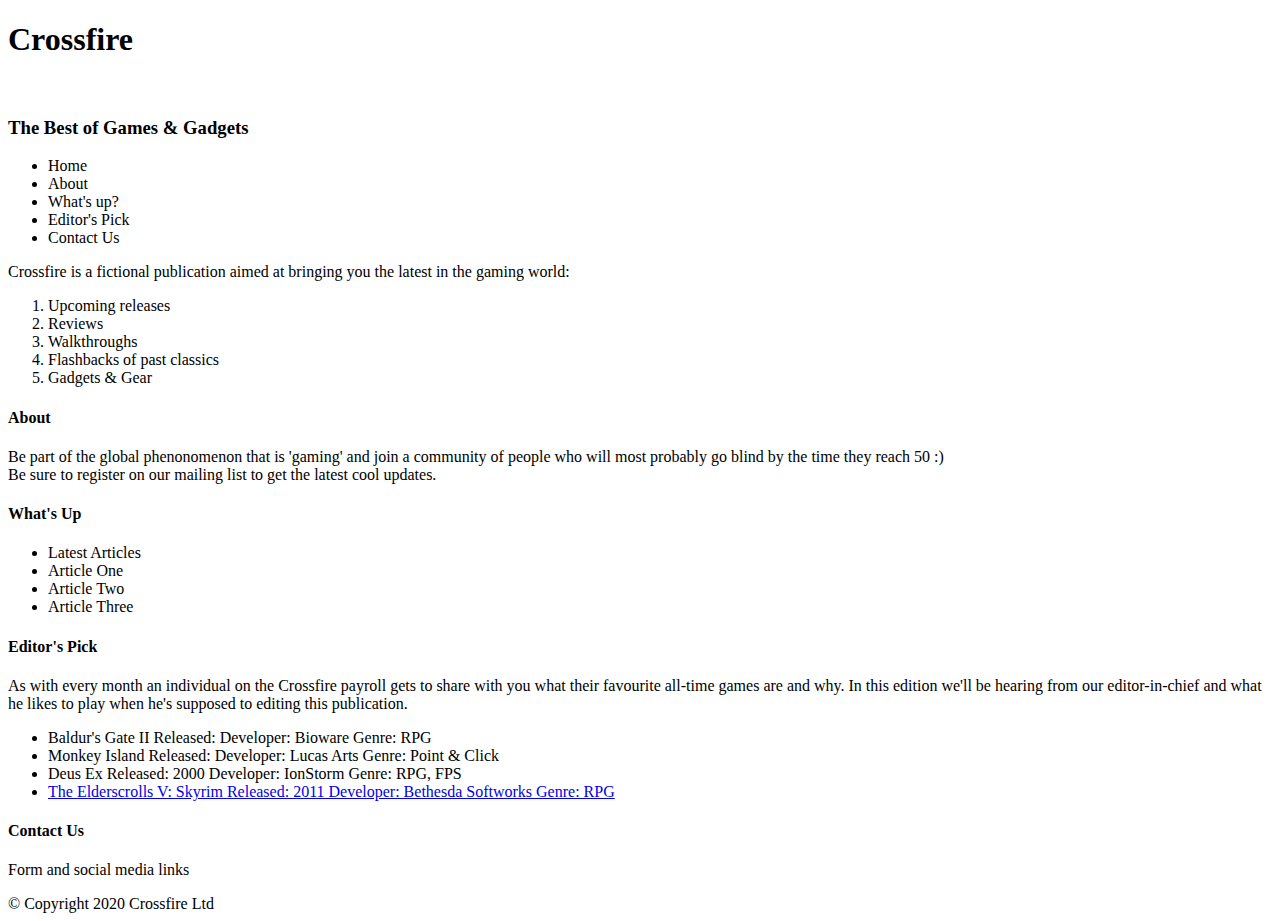
==== Crossfire/index.html @ b5f0ce8d "Update index.html" ====
<!DOCTYPE html>
<html>
  <head> </head>
  <body>
    <header>
      <h1>Crossfire</h1>
      <br />
      <h3>The Best of Games & Gadgets</h3>
    </header>
    <section>
      <ul>
        <li>Home</li>
        <li>About</li>

        <li>What's up?</li>
        <li>Editor's Pick</li>
        <li>Contact Us</li>
      </ul>
    </section>
    <section>
      <p>
        Crossfire is a fictional publication aimed at bringing you the latest in
        the gaming world:
      </p>
      <ol>
        <li>Upcoming releases</li>
        <li>Reviews</li>
        <li>Walkthroughs</li>
        <li>Flashbacks of past classics</li>
        <li>Gadgets & Gear</li>
      </ol>
    </section>

    <section>
      <h4>About</h4>
      <p>
        Be part of the global phenonomenon that is 'gaming' and join a community
        of people who will most probably go blind by the time they reach 50 :)
        <br />
        Be sure to register on our mailing list to get the latest cool updates.
      </p>
    </section>
    <section>
      <h4>What's Up</h4>
      <ul>
        <li>Latest Articles</li>
        <li>Article One</li>
        <li>Article Two</li>
        <li>Article Three</li>
      </ul>
    </section>
    <section>
      <h4>Editor's Pick</h4>
      <p>
        As with every month an individual on the Crossfire payroll gets to share
        with you what their favourite all-time games are and why. In this
        edition we'll be hearing from our editor-in-chief and what he likes to
        play when he's supposed to editing this publication.
      </p>
      <ul>
        <li>Baldur's Gate II Released: Developer: Bioware Genre: RPG</li>
        <li>
          Monkey Island Released: Developer: Lucas Arts Genre: Point & Click
        </li>
        <li>Deus Ex Released: 2000 Developer: IonStorm Genre: RPG, FPS</li>
        <li>
          <a href="https://elderscrolls.bethesda.net/en/skyrim" target="_blank"
            >The Elderscrolls V: Skyrim Released: 2011 Developer: Bethesda
            Softworks Genre: RPG</a
          >
        </li>
      </ul>
    </section>
    <section>
      <h4>Contact Us</h4>
      <p>Form and social media links</p>
    </section>
    <footer>&copy; Copyright 2020 Crossfire Ltd</footer>
  </body>
</html>
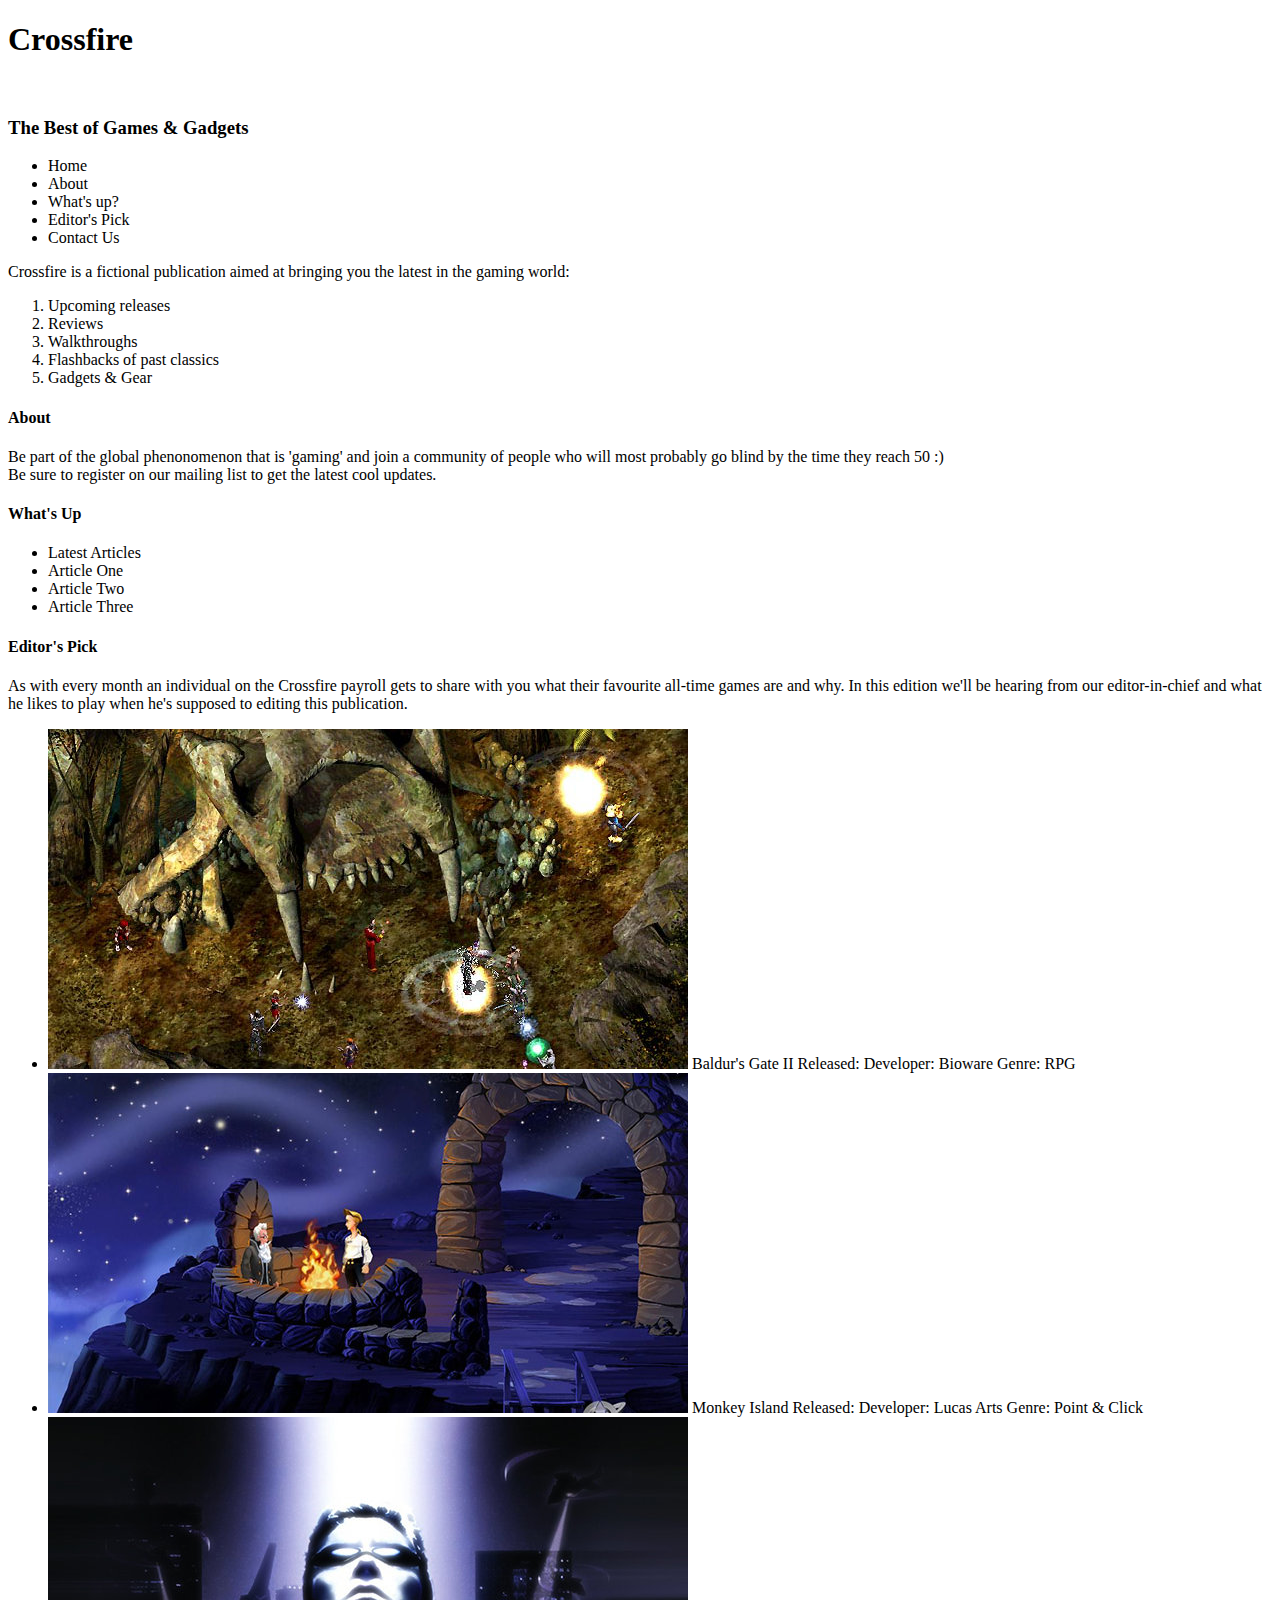
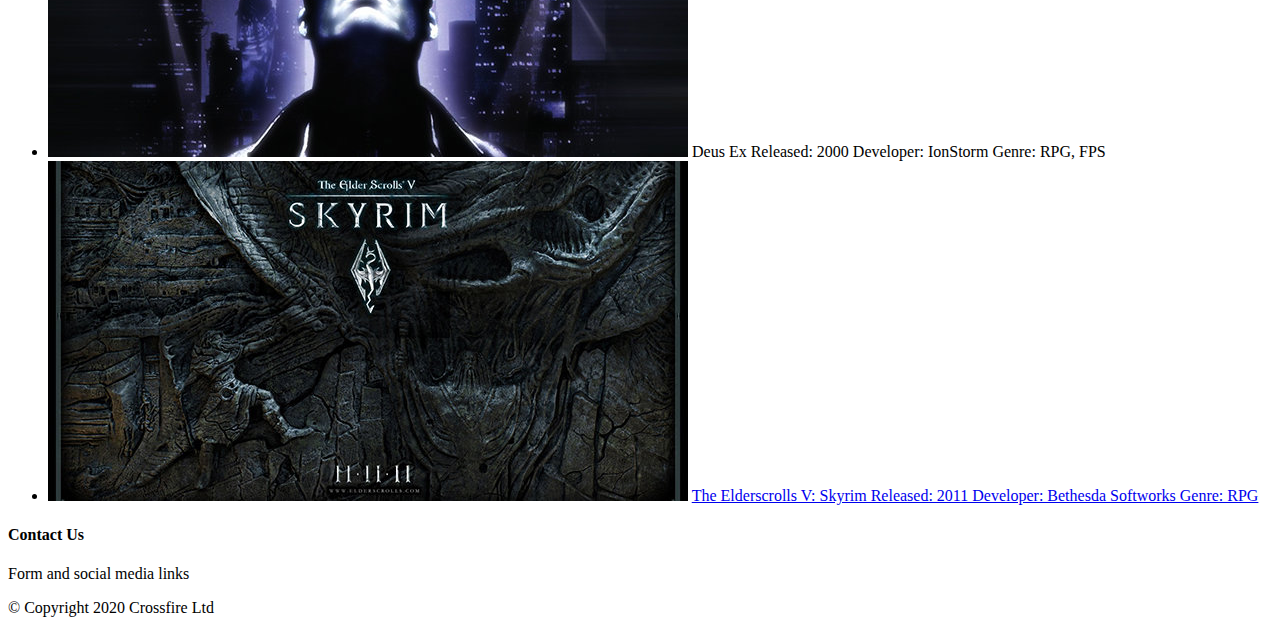
==== commit 0de40f0f: "Update index.html" ====
--- a/Crossfire/index.html
+++ b/Crossfire/index.html
@@ -58,12 +58,20 @@
         play when he's supposed to editing this publication.
       </p>
       <ul>
-        <li>Baldur's Gate II Released: Developer: Bioware Genre: RPG</li>
         <li>
+          <img src="images/ss_baldursgate.jpg" alt="ss_baldursgate.jpg" />
+          Baldur's Gate II Released: Developer: Bioware Genre: RPG
+        </li>
+        <li>
+          <img src="./images/ss_monkeyisland.jpg" alt="ss_monkeyisland.jpg" />
           Monkey Island Released: Developer: Lucas Arts Genre: Point & Click
         </li>
-        <li>Deus Ex Released: 2000 Developer: IonStorm Genre: RPG, FPS</li>
         <li>
+          <img src="./images/ss_deusex.jpg" alt="deusex" /> Deus Ex Released:
+          2000 Developer: IonStorm Genre: RPG, FPS
+        </li>
+        <li>
+          <img src="./images/ss_skyrim.jpg" alt="skyrim" />
           <a href="https://elderscrolls.bethesda.net/en/skyrim" target="_blank"
             >The Elderscrolls V: Skyrim Released: 2011 Developer: Bethesda
             Softworks Genre: RPG</a
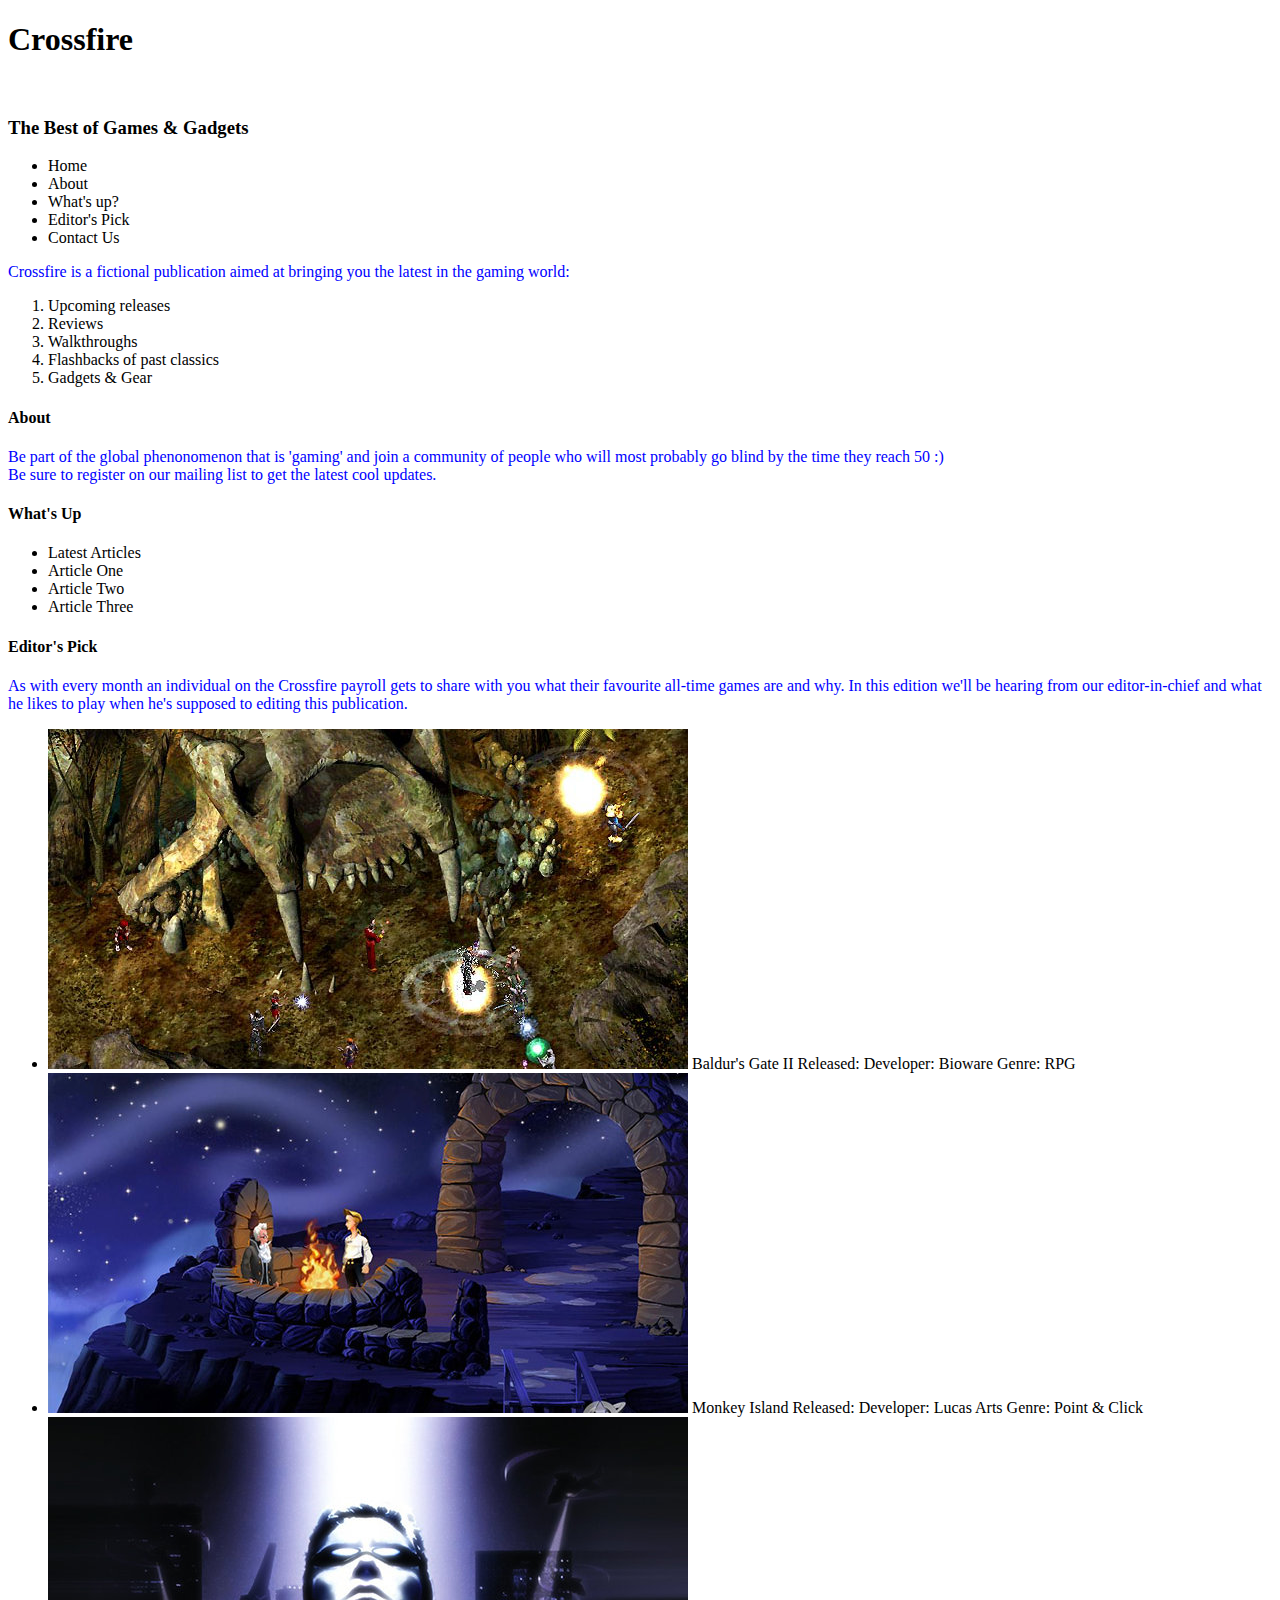
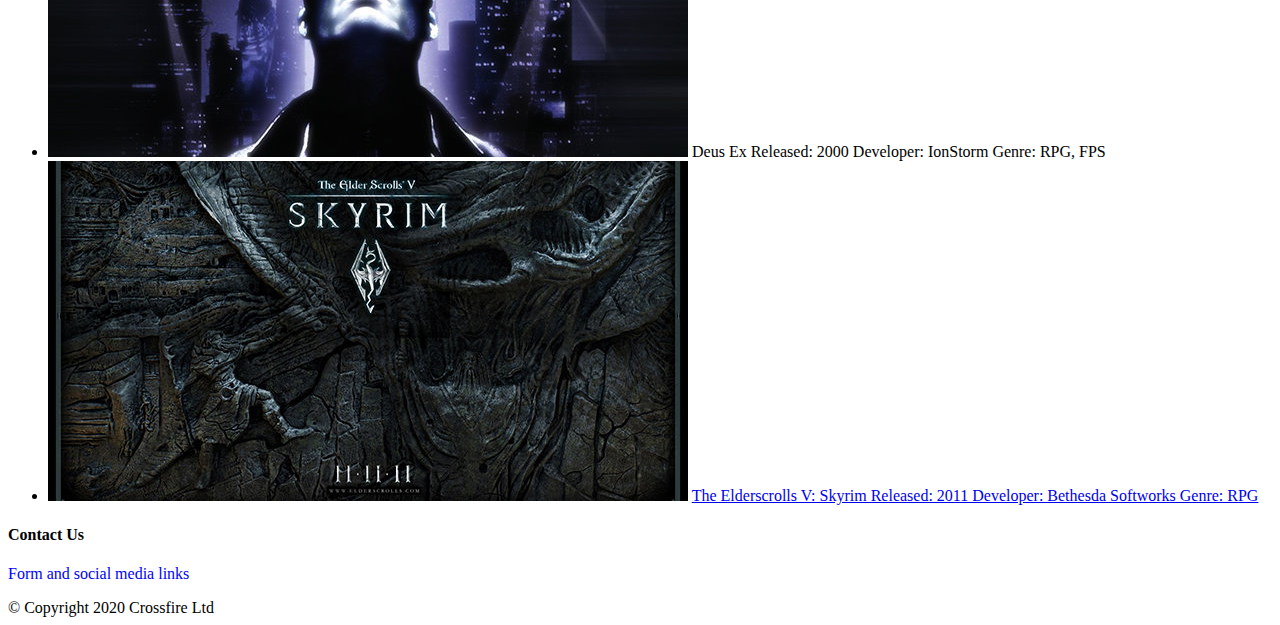
==== commit cd2da816: "update for css" ====
--- a/Crossfire/index.html
+++ b/Crossfire/index.html
@@ -1,6 +1,7 @@
 <!DOCTYPE html>
 <html>
-  <head> </head>
+  <head>
+    <link rel="stylesheet" href="css/style.css"> </head>
   <body>
     <header>
       <h1>Crossfire</h1>
--- a/Crossfire/css/style.css
+++ b/Crossfire/css/style.css
@@ -0,0 +1,3 @@
+p {
+  color: blue;
+}
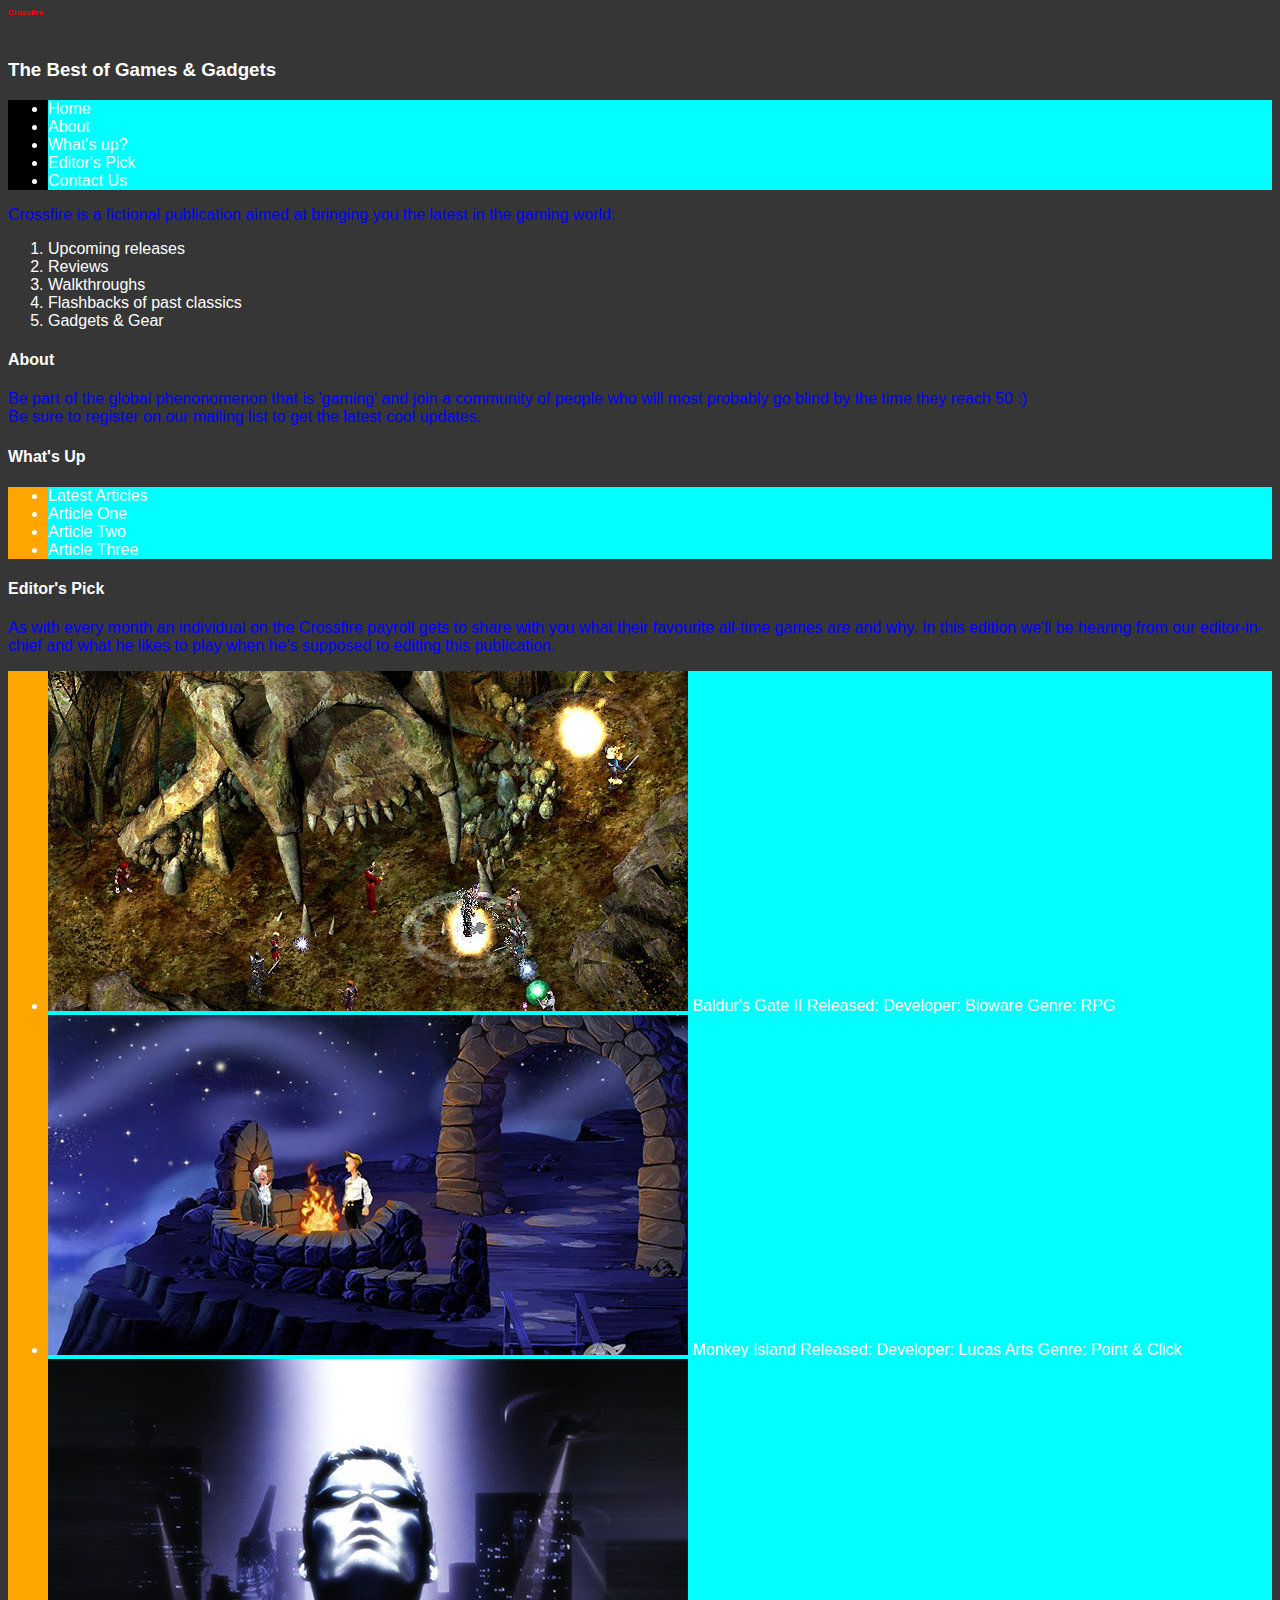
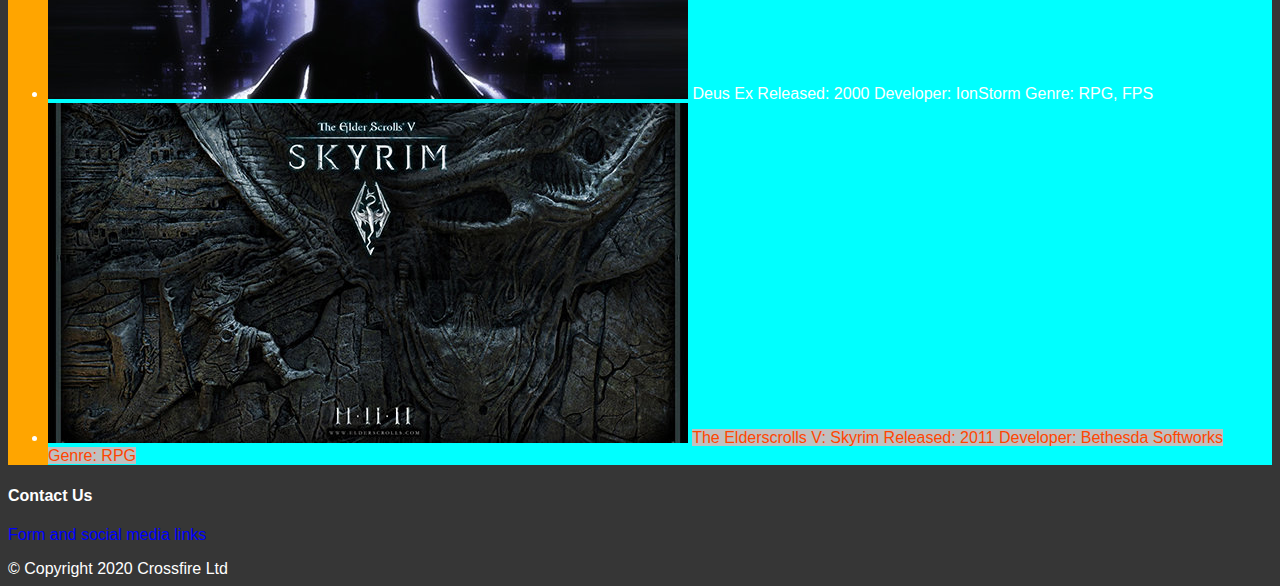
==== commit 19f63b34: "update style" ====
--- a/Crossfire/index.html
+++ b/Crossfire/index.html
@@ -1,7 +1,8 @@
 <!DOCTYPE html>
 <html>
   <head>
-    <link rel="stylesheet" href="css/style.css"> </head>
+    <link rel="stylesheet" href="css/style.css" />
+  </head>
   <body>
     <header>
       <h1>Crossfire</h1>
@@ -9,14 +10,16 @@
       <h3>The Best of Games & Gadgets</h3>
     </header>
     <section>
-      <ul>
-        <li>Home</li>
-        <li>About</li>
+      <nav>
+        <ul>
+          <li>Home</li>
+          <li>About</li>
 
-        <li>What's up?</li>
-        <li>Editor's Pick</li>
-        <li>Contact Us</li>
-      </ul>
+          <li>What's up?</li>
+          <li>Editor's Pick</li>
+          <li>Contact Us</li>
+        </ul>
+      </nav>
     </section>
     <section>
       <p>
--- a/Crossfire/css/style.css
+++ b/Crossfire/css/style.css
@@ -1,3 +1,48 @@
+* {
+  /* margin: 0;
+  padding: 0; */
+}
+
+body {
+  background: #363636;
+  color: white;
+  font-family: Verdana, Geneva, Tahoma, sans-serif;
+}
+
 p {
   color: blue;
 }
+
+h1 {
+  color: red;
+  font-size: 0.5em;
+}
+/* hyperlinks */
+a:link {
+  color: orangered;
+  background: silver;
+  text-decoration: none;
+}
+a:visited {
+  color: royalblue;
+  text-decoration: none;
+}
+
+a:hover {
+  color: yellow;
+  cursor: crosshair;
+}
+a:active {
+  color: green;
+}
+/* bullets / list */
+ul {
+  background: orange;
+}
+
+ul li {
+  background: aqua;
+}
+nav ul {
+  background: black;
+}
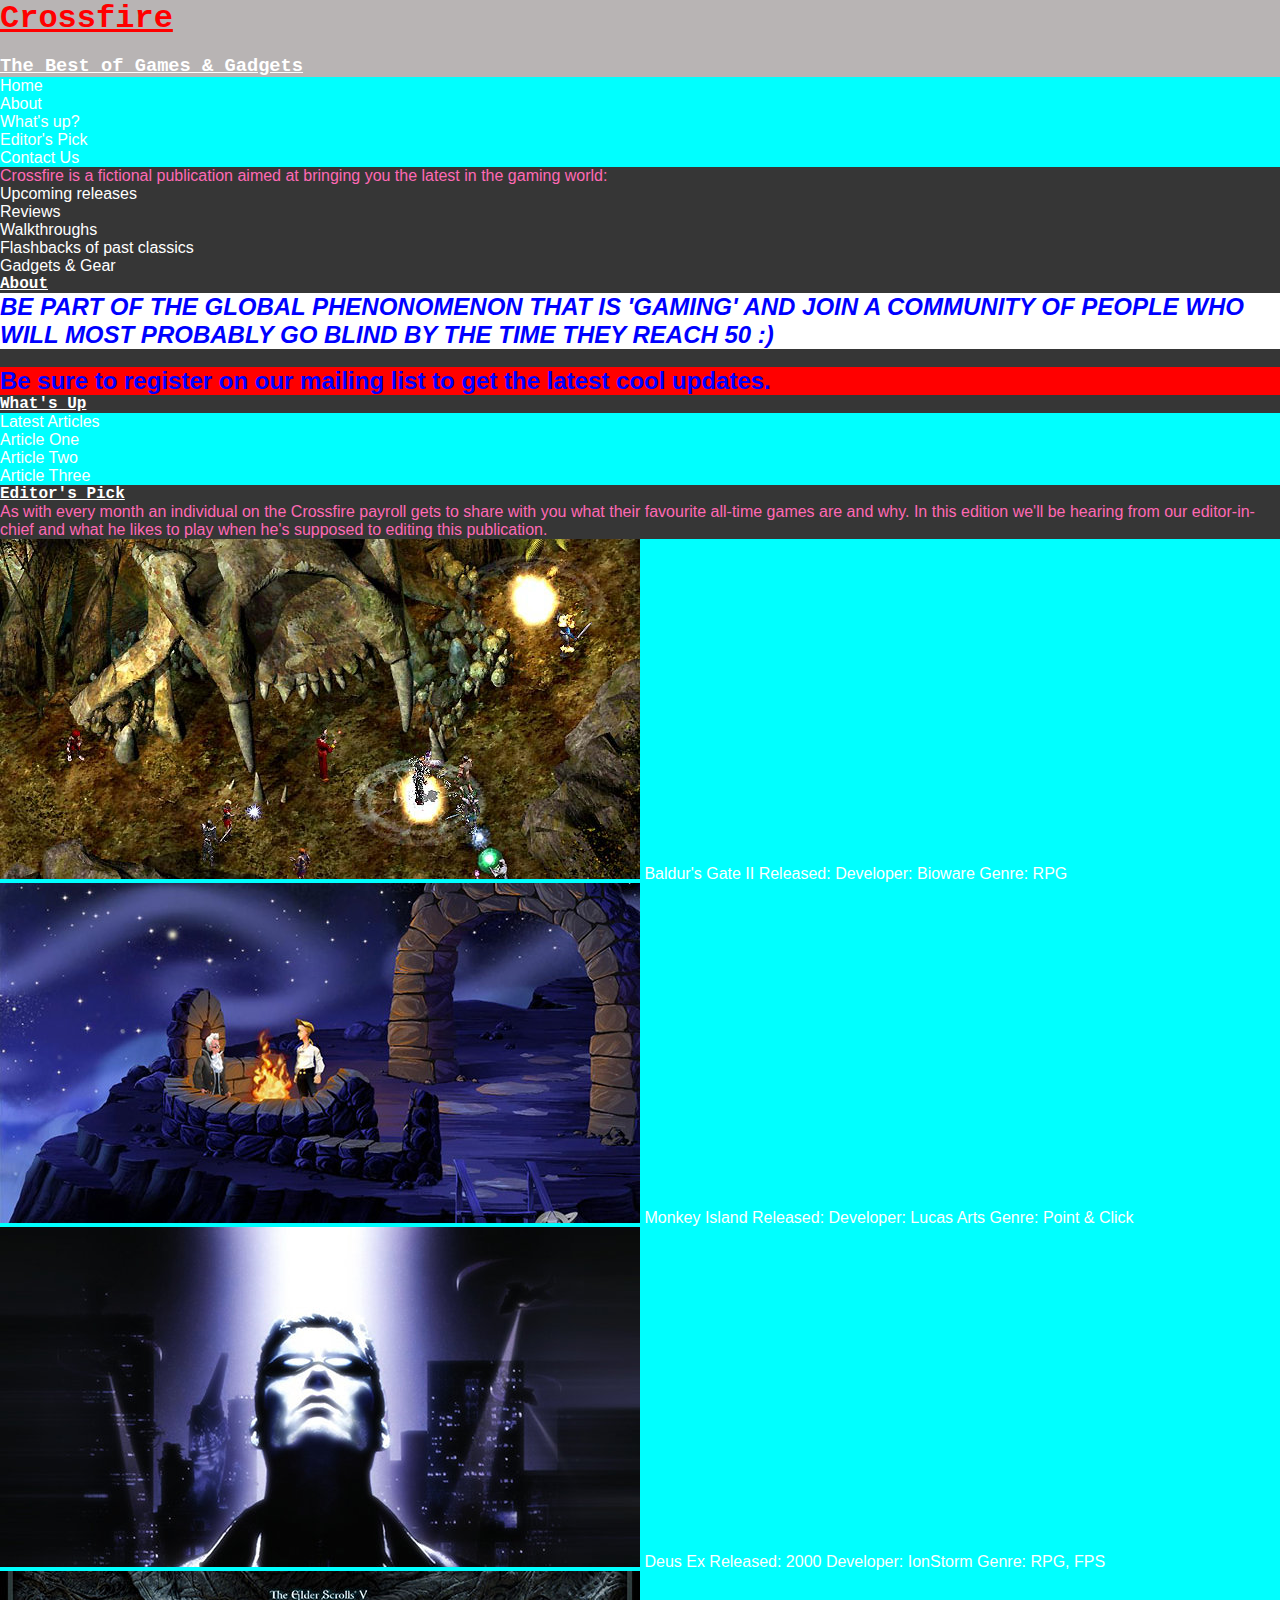
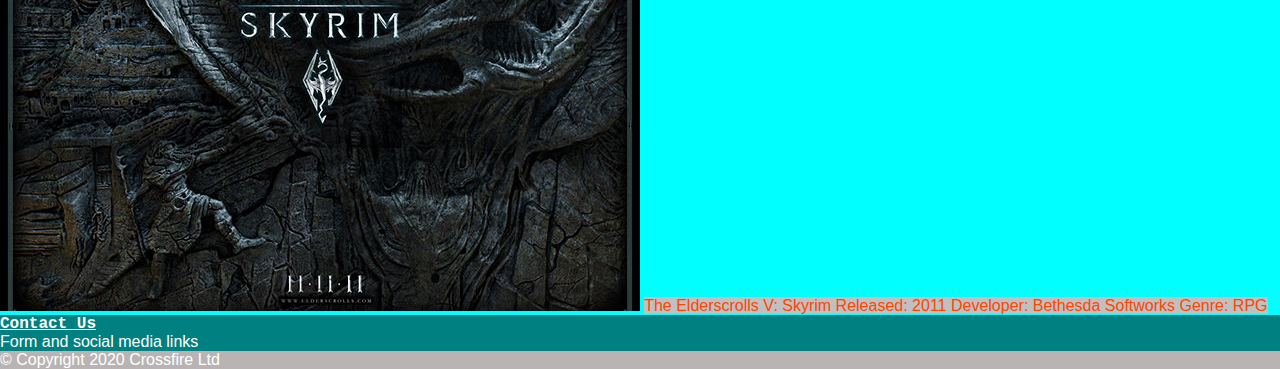
==== commit 1fd0353c: "update style" ====
--- a/Crossfire/index.html
+++ b/Crossfire/index.html
@@ -37,10 +37,12 @@
 
     <section>
       <h4>About</h4>
-      <p>
+      <p class="cta emphasis">
         Be part of the global phenonomenon that is 'gaming' and join a community
         of people who will most probably go blind by the time they reach 50 :)
-        <br />
+      </p>
+      <br />
+      <p class="cta warning">
         Be sure to register on our mailing list to get the latest cool updates.
       </p>
     </section>
@@ -83,7 +85,7 @@
         </li>
       </ul>
     </section>
-    <section>
+    <section id="contact">
       <h4>Contact Us</h4>
       <p>Form and social media links</p>
     </section>
--- a/Crossfire/css/style.css
+++ b/Crossfire/css/style.css
@@ -1,6 +1,6 @@
 * {
-  /* margin: 0;
-  padding: 0; */
+  margin: 0;
+  padding: 0;
 }
 
 body {
@@ -9,13 +9,26 @@
   font-family: Verdana, Geneva, Tahoma, sans-serif;
 }
 
-p {
-  color: blue;
+header,
+footer {
+  background-color: rgb(184, 180, 180);
 }
 
+p {
+  color: hotpink;
+}
+
+h1,
+h2,
+h3,
+h4,
+h5,
+h6 {
+  font-family: Courier;
+  text-decoration: underline;
+}
 h1 {
   color: red;
-  font-size: 0.5em;
 }
 /* hyperlinks */
 a:link {
@@ -46,3 +59,33 @@
 nav ul {
   background: black;
 }
+
+/* ID and classes */
+#contact {
+  background-color: teal;
+}
+
+#contact p {
+  color: white;
+}
+
+.cta {
+  background-color: white;
+  color: blue;
+  font-weight: bold;
+  font-size: 1.5em;
+}
+
+.emphasis {
+  font-style: italic;
+  text-transform: uppercase;
+}
+
+.warning {
+  background-color: red;
+}
+
+.wrap{
+    width: 70%;
+    
+}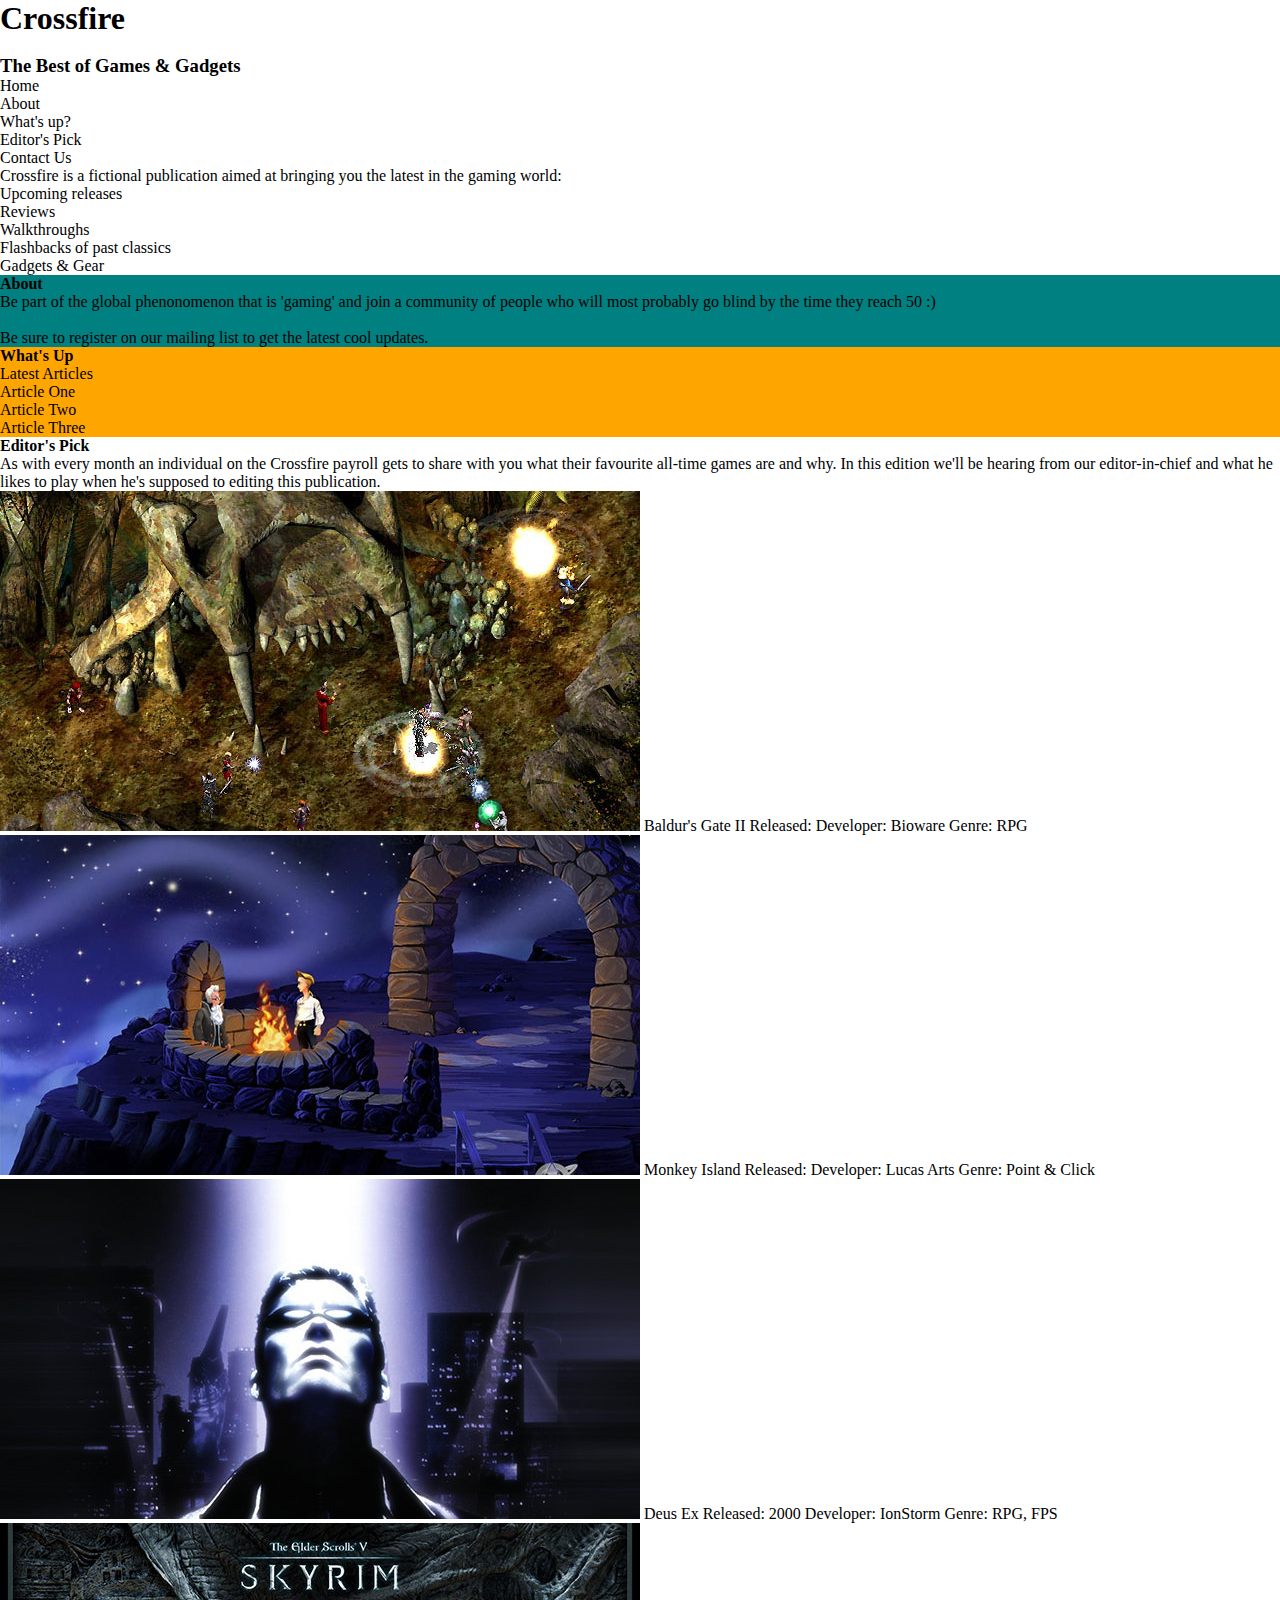
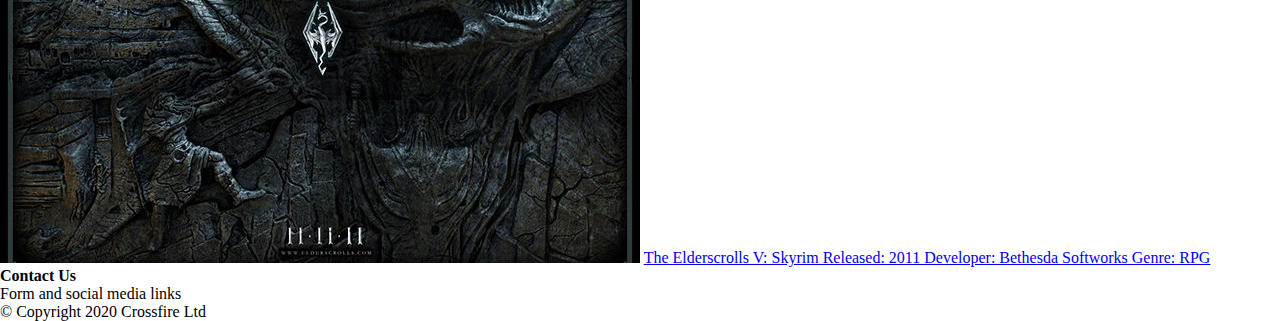
==== commit a39354da: "create boxmodel css" ====
--- a/Crossfire/index.html
+++ b/Crossfire/index.html
@@ -1,7 +1,9 @@
 <!DOCTYPE html>
 <html>
   <head>
-    <link rel="stylesheet" href="css/style.css" />
+    <!-- <link rel="stylesheet" href="css/style.css" /> -->
+    <link rel="stylesheet" href="css/boxmodel.css" />
+
   </head>
   <body>
     <header>
@@ -35,9 +37,9 @@
       </ol>
     </section>
 
-    <section>
+    <section class="primary">
       <h4>About</h4>
-      <p class="cta emphasis">
+      <p class="cta emphasis ">
         Be part of the global phenonomenon that is 'gaming' and join a community
         of people who will most probably go blind by the time they reach 50 :)
       </p>
@@ -46,7 +48,7 @@
         Be sure to register on our mailing list to get the latest cool updates.
       </p>
     </section>
-    <section>
+    <section class="secondary">
       <h4>What's Up</h4>
       <ul>
         <li>Latest Articles</li>
--- a/Crossfire/css/boxmodel.css
+++ b/Crossfire/css/boxmodel.css
@@ -0,0 +1,12 @@
+*{
+    margin: 0;
+    padding: 0;
+}
+
+.primary{
+    background-color: teal;
+}
+
+.secondary{
+    background-color: orange;
+}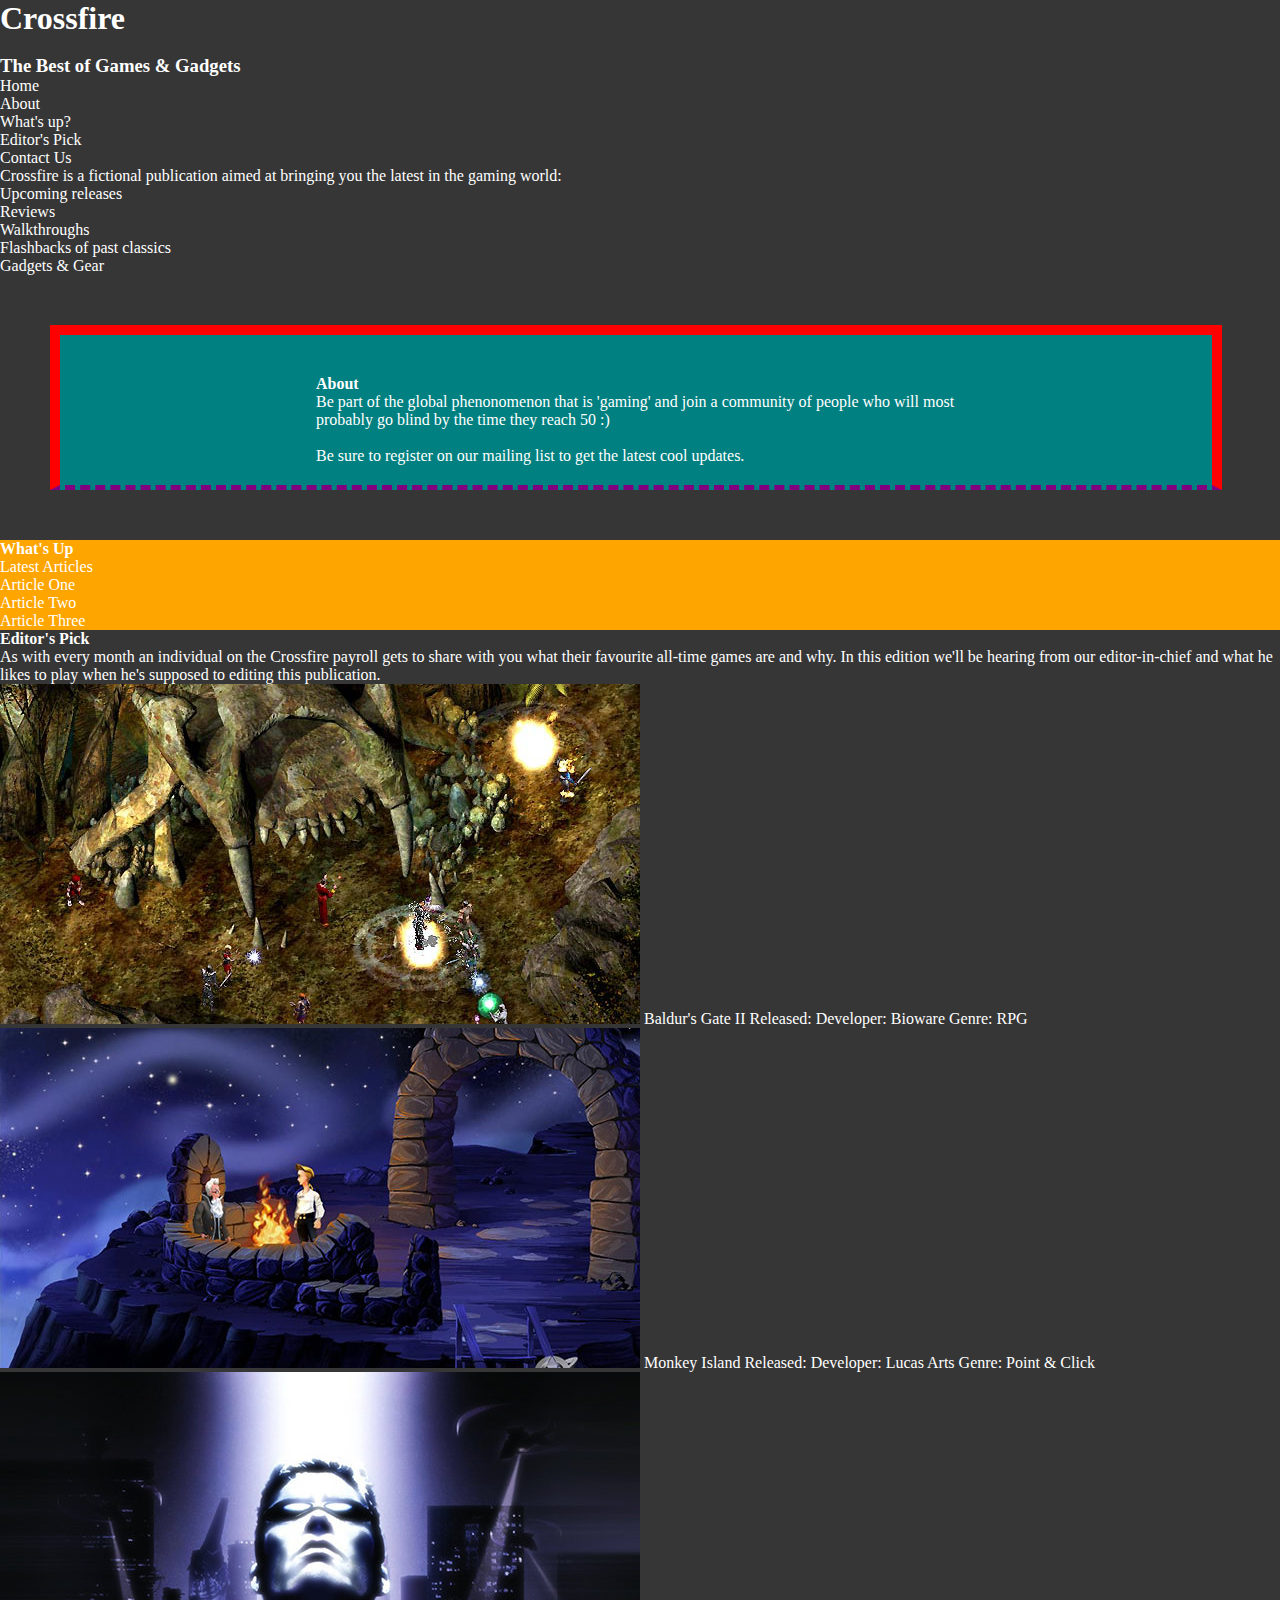
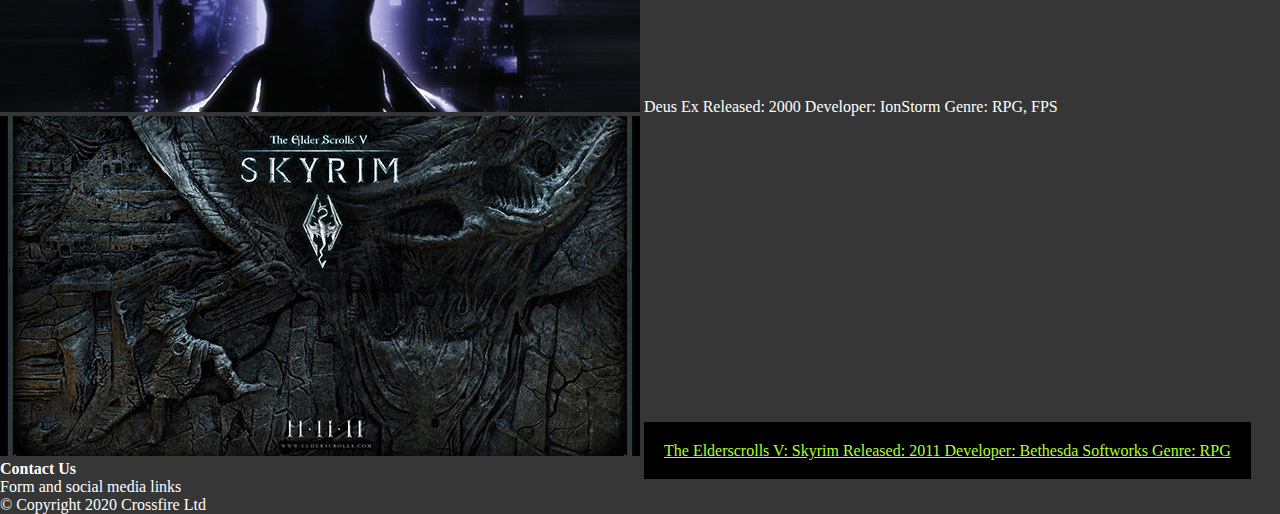
==== commit db34112d: "update index and css" ====
--- a/Crossfire/index.html
+++ b/Crossfire/index.html
@@ -3,94 +3,99 @@
   <head>
     <!-- <link rel="stylesheet" href="css/style.css" /> -->
     <link rel="stylesheet" href="css/boxmodel.css" />
-
   </head>
   <body>
-    <header>
-      <h1>Crossfire</h1>
-      <br />
-      <h3>The Best of Games & Gadgets</h3>
-    </header>
-    <section>
-      <nav>
+    <section class="wrap">
+      <header>
+        <h1>Crossfire</h1>
+        <br />
+        <h3>The Best of Games & Gadgets</h3>
+      </header>
+      <section>
+        <nav>
+          <ul>
+            <li>Home</li>
+            <li>About</li>
+
+            <li>What's up?</li>
+            <li>Editor's Pick</li>
+            <li>Contact Us</li>
+          </ul>
+        </nav>
+      </section>
+      <section>
+        <p>
+          Crossfire is a fictional publication aimed at bringing you the latest
+          in the gaming world:
+        </p>
+        <ol>
+          <li>Upcoming releases</li>
+          <li>Reviews</li>
+          <li>Walkthroughs</li>
+          <li>Flashbacks of past classics</li>
+          <li>Gadgets & Gear</li>
+        </ol>
+      </section>
+
+      <section class="primary">
+        <h4>About</h4>
+        <p class="cta emphasis">
+          Be part of the global phenonomenon that is 'gaming' and join a
+          community of people who will most probably go blind by the time they
+          reach 50 :)
+        </p>
+        <br />
+        <p class="cta warning">
+          Be sure to register on our mailing list to get the latest cool
+          updates.
+        </p>
+      </section>
+      <section class="secondary">
+        <h4>What's Up</h4>
         <ul>
-          <li>Home</li>
-          <li>About</li>
-
-          <li>What's up?</li>
-          <li>Editor's Pick</li>
-          <li>Contact Us</li>
+          <li>Latest Articles</li>
+          <li>Article One</li>
+          <li>Article Two</li>
+          <li>Article Three</li>
         </ul>
-      </nav>
+      </section>
+      <section>
+        <h4>Editor's Pick</h4>
+        <p>
+          As with every month an individual on the Crossfire payroll gets to
+          share with you what their favourite all-time games are and why. In
+          this edition we'll be hearing from our editor-in-chief and what he
+          likes to play when he's supposed to editing this publication.
+        </p>
+        <ul>
+          <li>
+            <img src="images/ss_baldursgate.jpg" alt="ss_baldursgate.jpg" />
+            Baldur's Gate II Released: Developer: Bioware Genre: RPG
+          </li>
+          <li>
+            <img src="./images/ss_monkeyisland.jpg" alt="ss_monkeyisland.jpg" />
+            Monkey Island Released: Developer: Lucas Arts Genre: Point & Click
+          </li>
+          <li>
+            <img src="./images/ss_deusex.jpg" alt="deusex" /> Deus Ex Released:
+            2000 Developer: IonStorm Genre: RPG, FPS
+          </li>
+          <li>
+            <img src="./images/ss_skyrim.jpg" alt="skyrim" />
+            <a
+              href="https://elderscrolls.bethesda.net/en/skyrim"
+              target="_blank"
+              >The Elderscrolls V: Skyrim Released: 2011 Developer: Bethesda
+              Softworks Genre: RPG</a
+            >
+          </li>
+        </ul>
+      </section>
+      <section id="contact">
+        <h4>Contact Us</h4>
+        <p>Form and social media links</p>
+      </section>
+      <footer>&copy; Copyright 2020 Crossfire Ltd</footer>
     </section>
-    <section>
-      <p>
-        Crossfire is a fictional publication aimed at bringing you the latest in
-        the gaming world:
-      </p>
-      <ol>
-        <li>Upcoming releases</li>
-        <li>Reviews</li>
-        <li>Walkthroughs</li>
-        <li>Flashbacks of past classics</li>
-        <li>Gadgets & Gear</li>
-      </ol>
-    </section>
-
-    <section class="primary">
-      <h4>About</h4>
-      <p class="cta emphasis ">
-        Be part of the global phenonomenon that is 'gaming' and join a community
-        of people who will most probably go blind by the time they reach 50 :)
-      </p>
-      <br />
-      <p class="cta warning">
-        Be sure to register on our mailing list to get the latest cool updates.
-      </p>
-    </section>
-    <section class="secondary">
-      <h4>What's Up</h4>
-      <ul>
-        <li>Latest Articles</li>
-        <li>Article One</li>
-        <li>Article Two</li>
-        <li>Article Three</li>
-      </ul>
-    </section>
-    <section>
-      <h4>Editor's Pick</h4>
-      <p>
-        As with every month an individual on the Crossfire payroll gets to share
-        with you what their favourite all-time games are and why. In this
-        edition we'll be hearing from our editor-in-chief and what he likes to
-        play when he's supposed to editing this publication.
-      </p>
-      <ul>
-        <li>
-          <img src="images/ss_baldursgate.jpg" alt="ss_baldursgate.jpg" />
-          Baldur's Gate II Released: Developer: Bioware Genre: RPG
-        </li>
-        <li>
-          <img src="./images/ss_monkeyisland.jpg" alt="ss_monkeyisland.jpg" />
-          Monkey Island Released: Developer: Lucas Arts Genre: Point & Click
-        </li>
-        <li>
-          <img src="./images/ss_deusex.jpg" alt="deusex" /> Deus Ex Released:
-          2000 Developer: IonStorm Genre: RPG, FPS
-        </li>
-        <li>
-          <img src="./images/ss_skyrim.jpg" alt="skyrim" />
-          <a href="https://elderscrolls.bethesda.net/en/skyrim" target="_blank"
-            >The Elderscrolls V: Skyrim Released: 2011 Developer: Bethesda
-            Softworks Genre: RPG</a
-          >
-        </li>
-      </ul>
-    </section>
-    <section id="contact">
-      <h4>Contact Us</h4>
-      <p>Form and social media links</p>
-    </section>
-    <footer>&copy; Copyright 2020 Crossfire Ltd</footer>
   </body>
 </html>
--- a/Crossfire/css/boxmodel.css
+++ b/Crossfire/css/boxmodel.css
@@ -1,12 +1,54 @@
-*{
-    margin: 0;
-    padding: 0;
+* {
+  margin: 0;
+  padding: 0;
 }
 
-.primary{
-    background-color: teal;
+.primary {
+  color: white;
+  background-color: teal;
+  border: 10px solid red;
+  border-bottom: 5px dashed purple;
+  padding: 40px 20% 20px 20%;
+  margin: 50px;
+  width: 50%;
 }
 
-.secondary{
-    background-color: orange;
-}+.secondary {
+  background-color: orange;
+}
+
+a:link {
+  color: greenyellow;
+  background-color: #000000;
+  padding: 20px;
+}
+
+a:visited {
+  color: #bada55;
+}
+a:hover {
+}
+a:active {
+}
+
+body {
+  background-color: #363636;
+  color: white;
+  font-family: Verdana;
+}
+
+header,
+footer {
+}
+.cta {
+}
+.caps {
+}
+.warning {
+}
+.wrap {
+}
+#contact {
+}
+#contact p {
+}
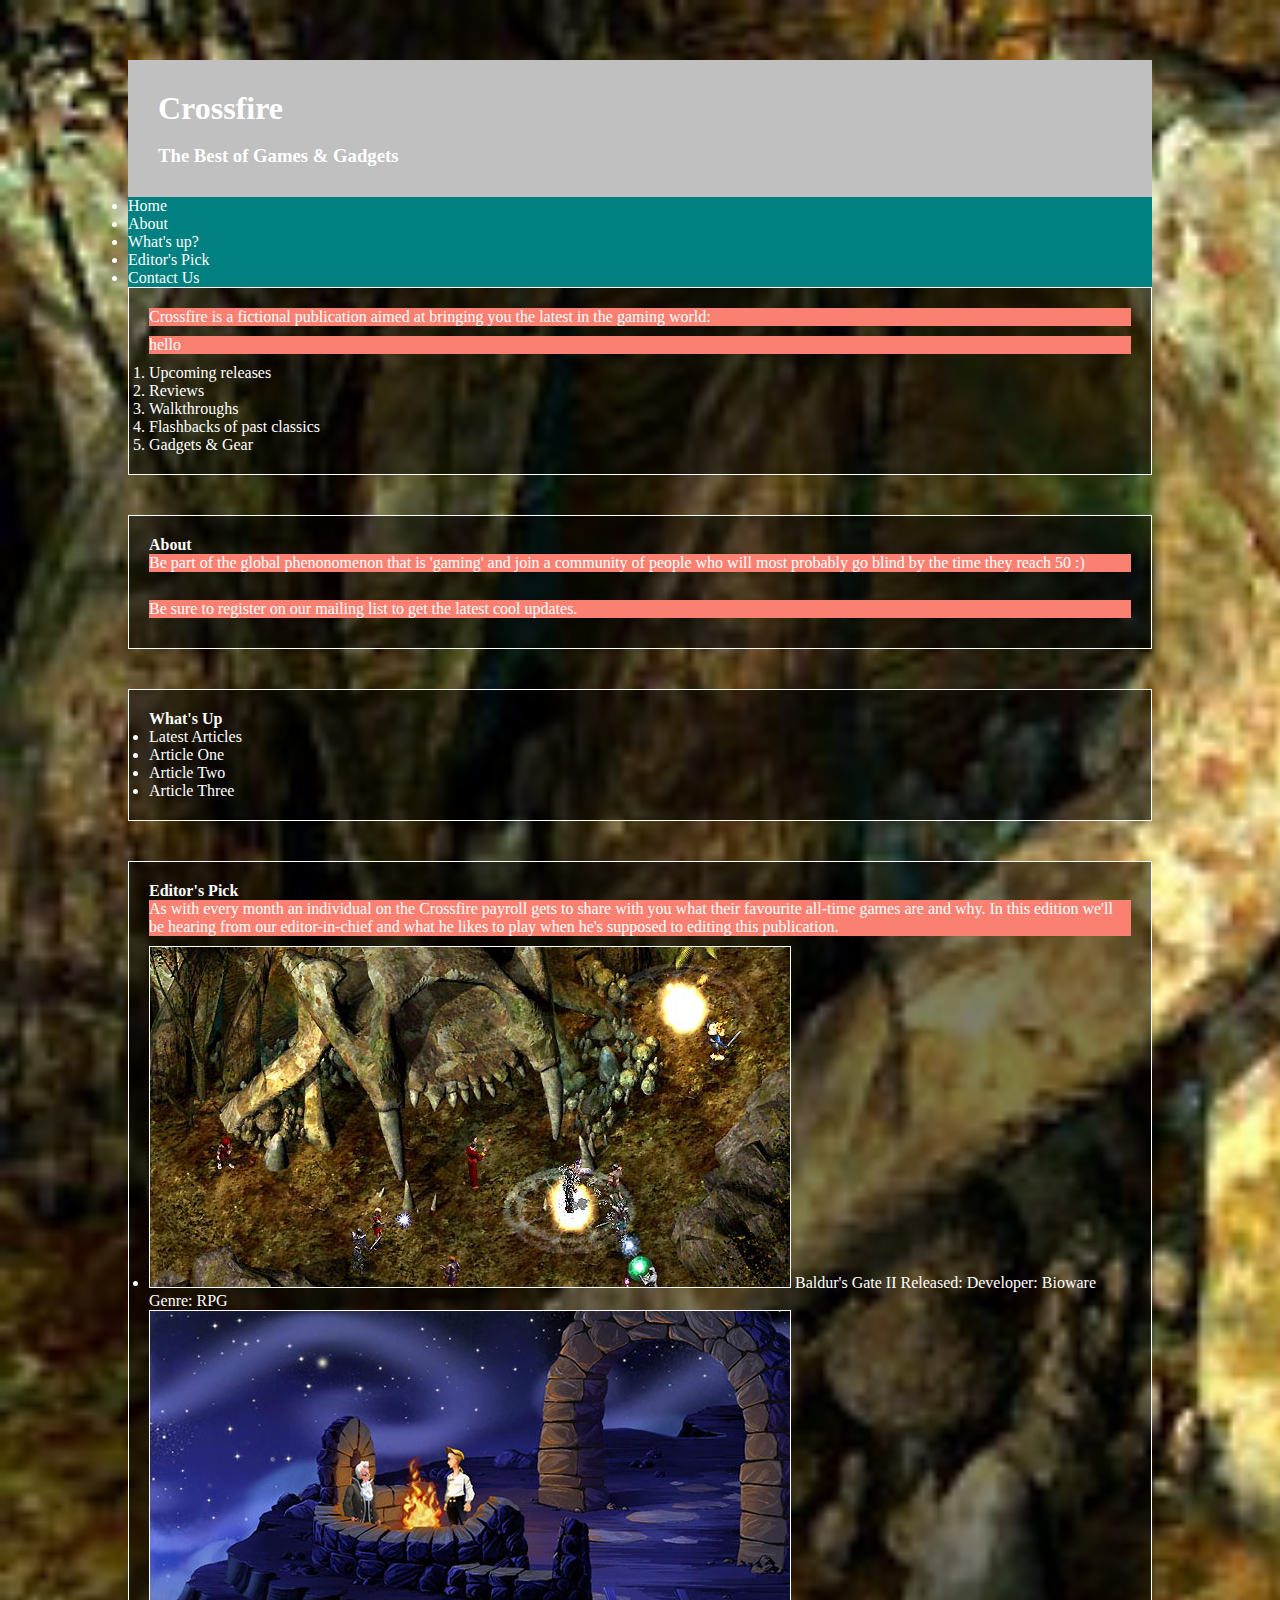
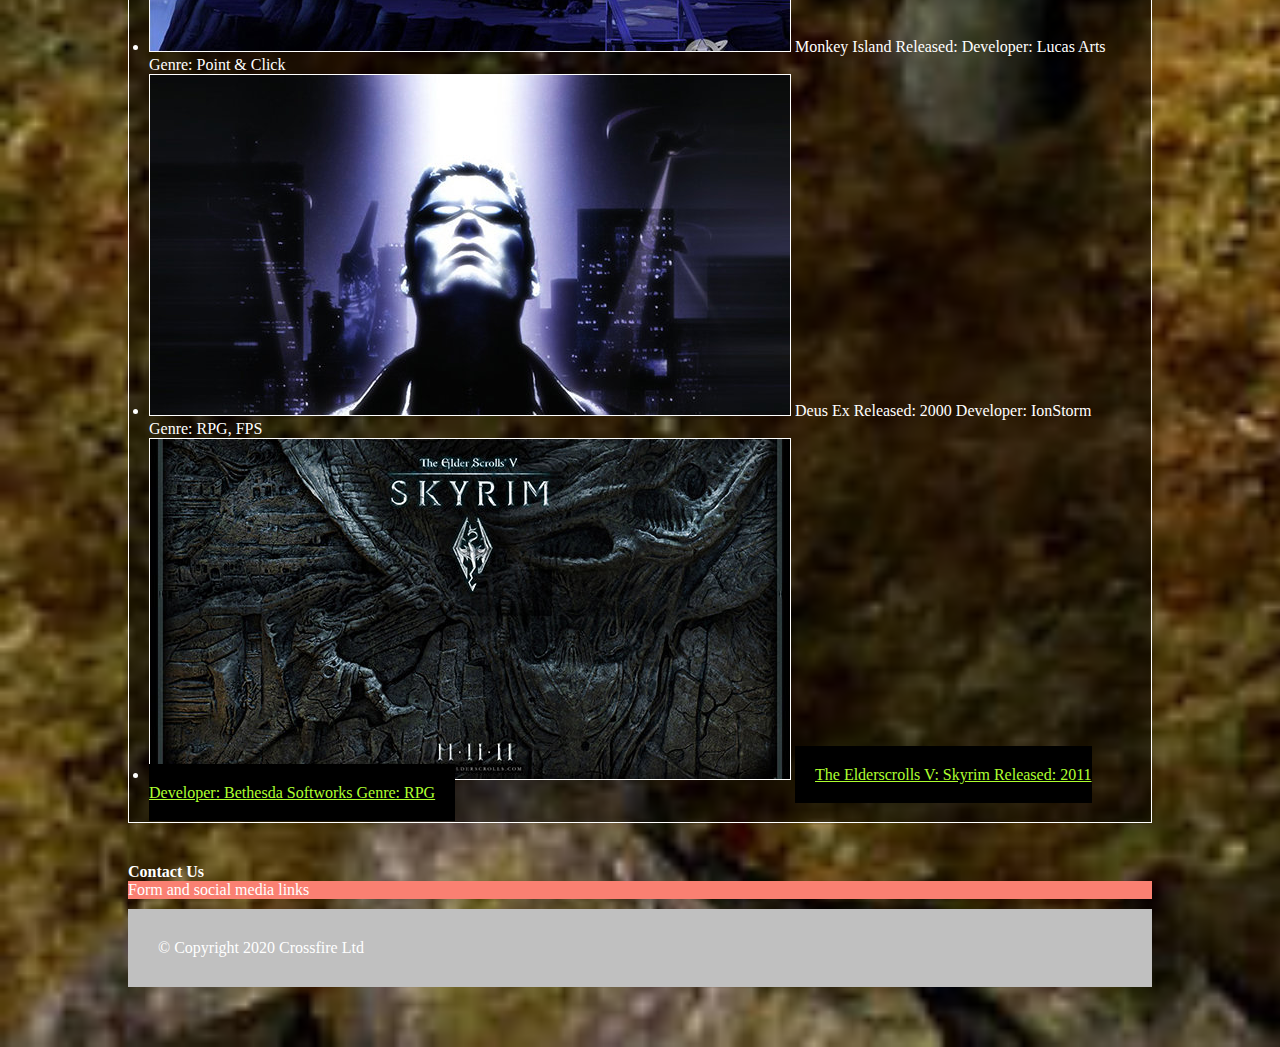
==== commit d4186678: "update css and index" ====
--- a/Crossfire/index.html
+++ b/Crossfire/index.html
@@ -23,10 +23,13 @@
           </ul>
         </nav>
       </section>
-      <section>
+      <section id="intro" class="module">
         <p>
           Crossfire is a fictional publication aimed at bringing you the latest
           in the gaming world:
+        </p>
+        <p>
+          hello
         </p>
         <ol>
           <li>Upcoming releases</li>
@@ -37,7 +40,7 @@
         </ol>
       </section>
 
-      <section class="primary">
+      <section class="module">
         <h4>About</h4>
         <p class="cta emphasis">
           Be part of the global phenonomenon that is 'gaming' and join a
@@ -50,7 +53,7 @@
           updates.
         </p>
       </section>
-      <section class="secondary">
+      <section class="module">
         <h4>What's Up</h4>
         <ul>
           <li>Latest Articles</li>
@@ -59,7 +62,7 @@
           <li>Article Three</li>
         </ul>
       </section>
-      <section>
+      <section class="module">
         <h4>Editor's Pick</h4>
         <p>
           As with every month an individual on the Crossfire payroll gets to
@@ -91,7 +94,7 @@
           </li>
         </ul>
       </section>
-      <section id="contact">
+      <section id="contact" class="modules">
         <h4>Contact Us</h4>
         <p>Form and social media links</p>
       </section>
--- a/Crossfire/css/boxmodel.css
+++ b/Crossfire/css/boxmodel.css
@@ -32,13 +32,16 @@
 }
 
 body {
-  background-color: #363636;
+  background: #363636 url(../images/ss_baldursgate.jpg);
   color: white;
   font-family: Verdana;
+  background-size: cover;
 }
 
 header,
 footer {
+  background-color: silver;
+  padding: 30px;
 }
 .cta {
 }
@@ -47,8 +50,37 @@
 .warning {
 }
 .wrap {
+  /* background-image: url(../images/ss_baldursgate.jpg);
+  background-color: red; */
+  width: 80%;
+  padding: 30px;
+  margin: 30px auto;
 }
 #contact {
 }
 #contact p {
 }
+nav {
+  background-color: teal;
+}
+h1,
+h2,
+h3,
+h4,
+h5,
+h6 {
+}
+
+.module {
+  margin-bottom: 40px;
+  border: 1px solid white;
+  padding: 20px;
+  background-color: rgba(0, 0, 0, 0.5);
+}
+p{
+    background-color: salmon;
+    margin-bottom: 10px;
+}
+img{
+    border: 1px solid white;
+}